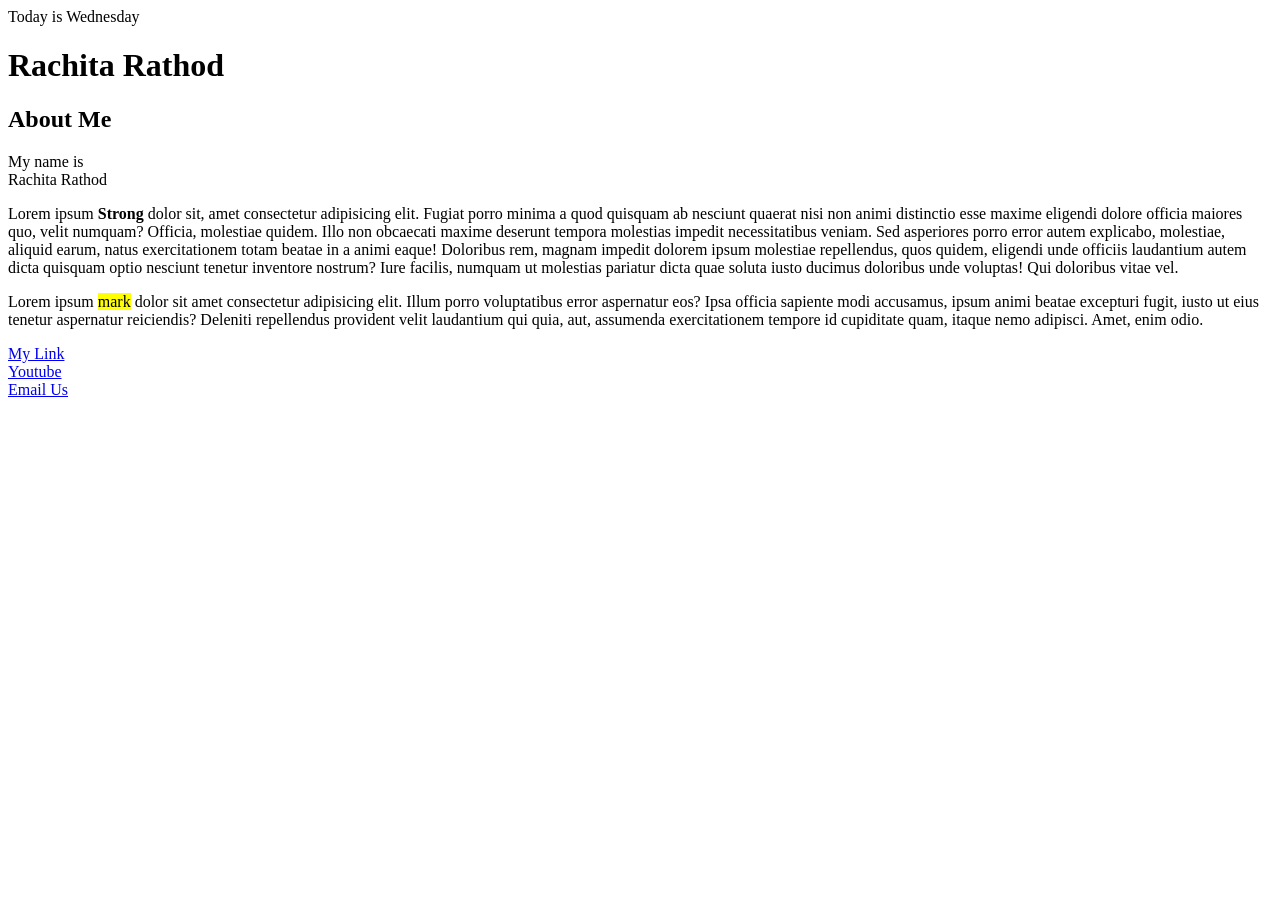
==== index.html @ 53de1523 "added index file" ====
<!DOCTYPE html>
<html lang="en">
<head>
    <meta charset="UTF-8">
    <meta name="viewport" content="width=device-width, initial-scale=1.0">
    <title>My Portfolio</title>
    
</head>
<body>
    Today is Wednesday
    <h1>Rachita Rathod</h1>
    <h2>About Me</h2>
    <p>My name is <br> Rachita Rathod</p>
    <p>Lorem ipsum <strong>Strong</strong> dolor sit, amet consectetur adipisicing elit. Fugiat porro minima a quod quisquam ab nesciunt quaerat nisi non animi distinctio esse maxime eligendi dolore officia maiores quo, velit numquam? Officia, molestiae quidem. Illo non obcaecati maxime deserunt tempora molestias impedit necessitatibus veniam. Sed asperiores porro error autem explicabo, molestiae, aliquid earum, natus exercitationem totam beatae in a animi eaque! Doloribus rem, magnam impedit dolorem ipsum molestiae repellendus, quos quidem, eligendi unde officiis laudantium autem dicta quisquam optio nesciunt tenetur inventore nostrum? Iure facilis, numquam ut molestias pariatur dicta quae soluta iusto ducimus doloribus unde voluptas! Qui doloribus vitae vel.</p>
    <p>Lorem ipsum <mark>mark</mark> dolor sit amet consectetur adipisicing elit. Illum porro voluptatibus error aspernatur eos? Ipsa officia sapiente modi accusamus, ipsum animi beatae excepturi fugit, iusto ut eius tenetur aspernatur reiciendis? Deleniti repellendus provident velit laudantium qui quia, aut, assumenda exercitationem tempore id cupiditate quam, itaque nemo adipisci. Amet, enim odio.</p>
    <a href="https://google.com">My Link</a>
    <br>
    <a href="https:youtube.com" target="_blank">Youtube</a>
    <br>
    <a href="mail to:rathodrachita20@gmail">Email Us</a> 
    <br>
    <img src="617473660_17861312277575178_5130776696271217293_n.heic" alt="" width="400"> 
    <img src="" alt="">
    
</body>
</html> 




<!DOCTYPE html>
<html lang="en">
<head>
    <meta charset="UTF-8">
    <meta name="viewport" content="width=, initial-scale=1.0">
    <title>Document</title>
</head>
<body>
    <p></p>
</body>
</html>
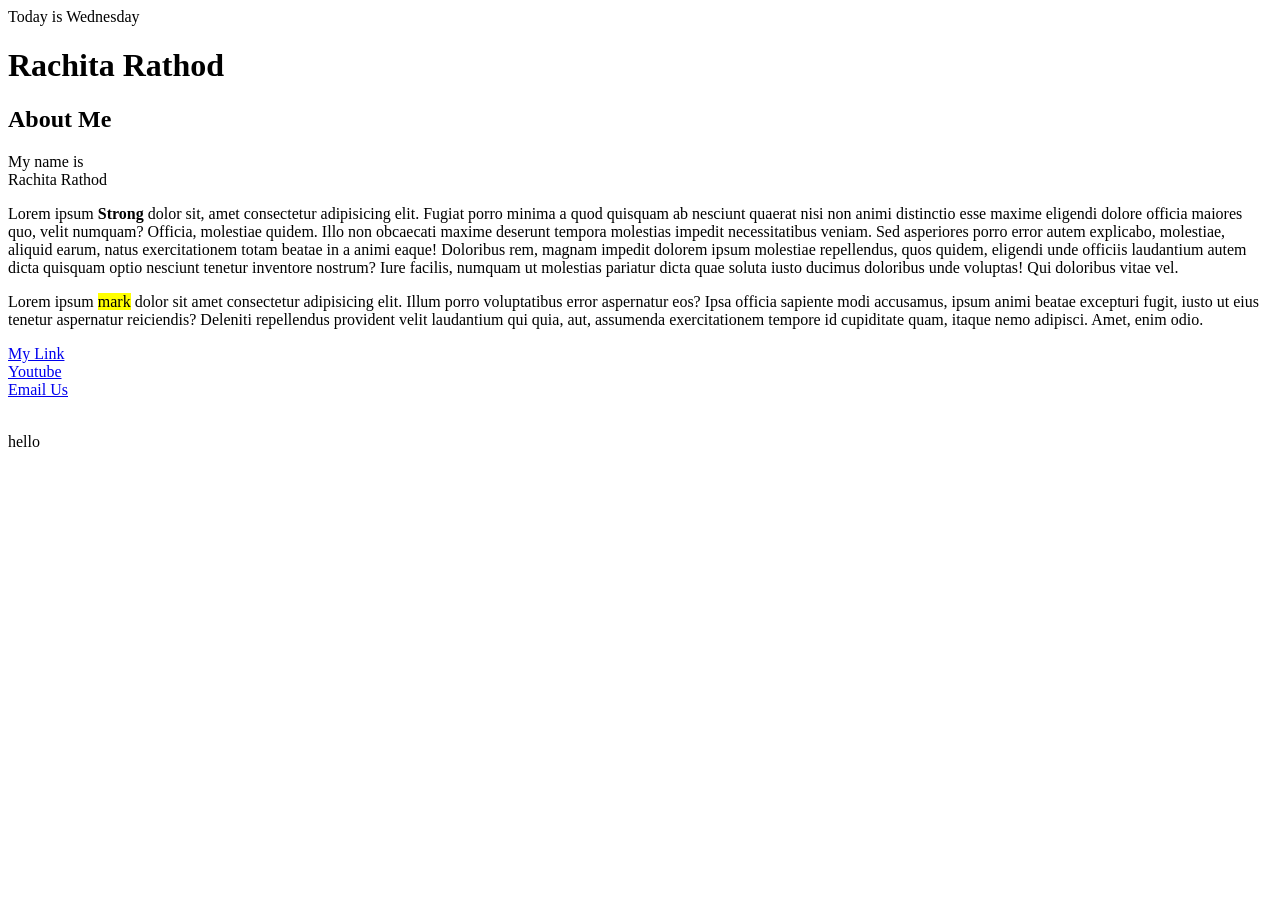
==== commit cb8078ec: "change name" ====
--- a/index.html
+++ b/index.html
@@ -36,6 +36,6 @@
     <title>Document</title>
 </head>
 <body>
-    <p></p>
+    <p>hello</p>
 </body>
 </html>
